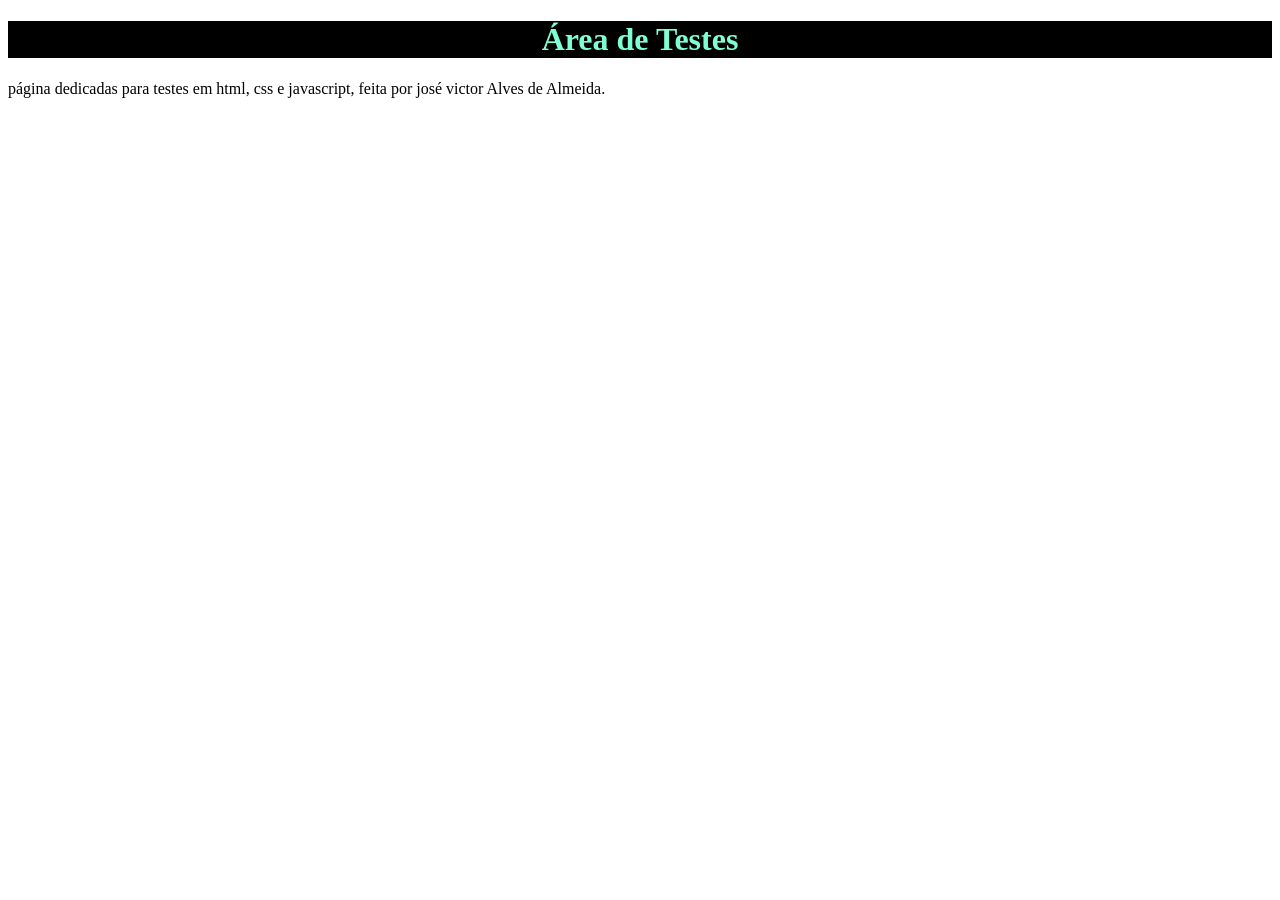
==== pagina_1.html @ 716c803f "criei um painel de titulo para a area de testes" ====
<!DOCTYPE html>
<html lang="pt-br">
<head>
    <meta charset="UTF-8">
    <meta name="viewport" content="width=device-width, initial-scale=1.0">
    <link rel="stylesheet" href="pagina_1.css">

    <title>Area de Testes</title>
</head>
<h1 class="titulo" id="titulo">Área de Testes</h1>
<p>página dedicadas para testes em html, css e javascript, feita por josé victor Alves de Almeida.</p>
<body>
    
</body>
</html>
---- pagina_1.css ----
#titulo{
    color: aquamarine;
    background-color: black;
    text-align: center;
}
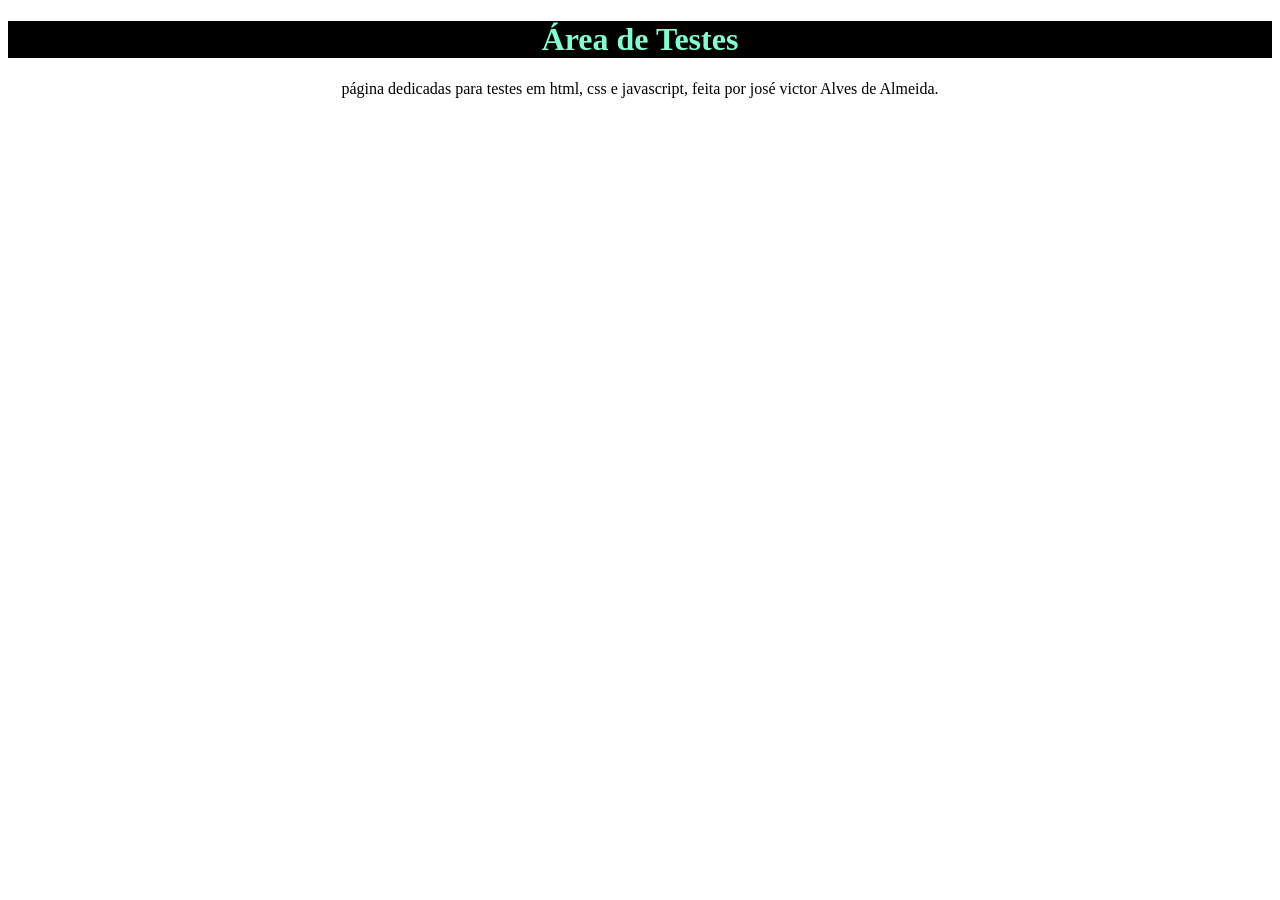
==== commit 7ad75bc5: "paragrafo alinhado" ====
--- a/pagina_1.html
+++ b/pagina_1.html
@@ -7,8 +7,8 @@
 
     <title>Area de Testes</title>
 </head>
-<h1 class="titulo" id="titulo">Área de Testes</h1>
-<p>página dedicadas para testes em html, css e javascript, feita por josé victor Alves de Almeida.</p>
+<h1  id="titulo">Área de Testes</h1>
+<p id="par_princ">página dedicadas para testes em html, css e javascript, feita por josé victor Alves de Almeida.</p>
 <body>
     
 </body>
--- a/pagina_1.css
+++ b/pagina_1.css
@@ -2,4 +2,8 @@
     color: aquamarine;
     background-color: black;
     text-align: center;
-}+}
+ #par_princ{
+text-align: center;
+
+    }
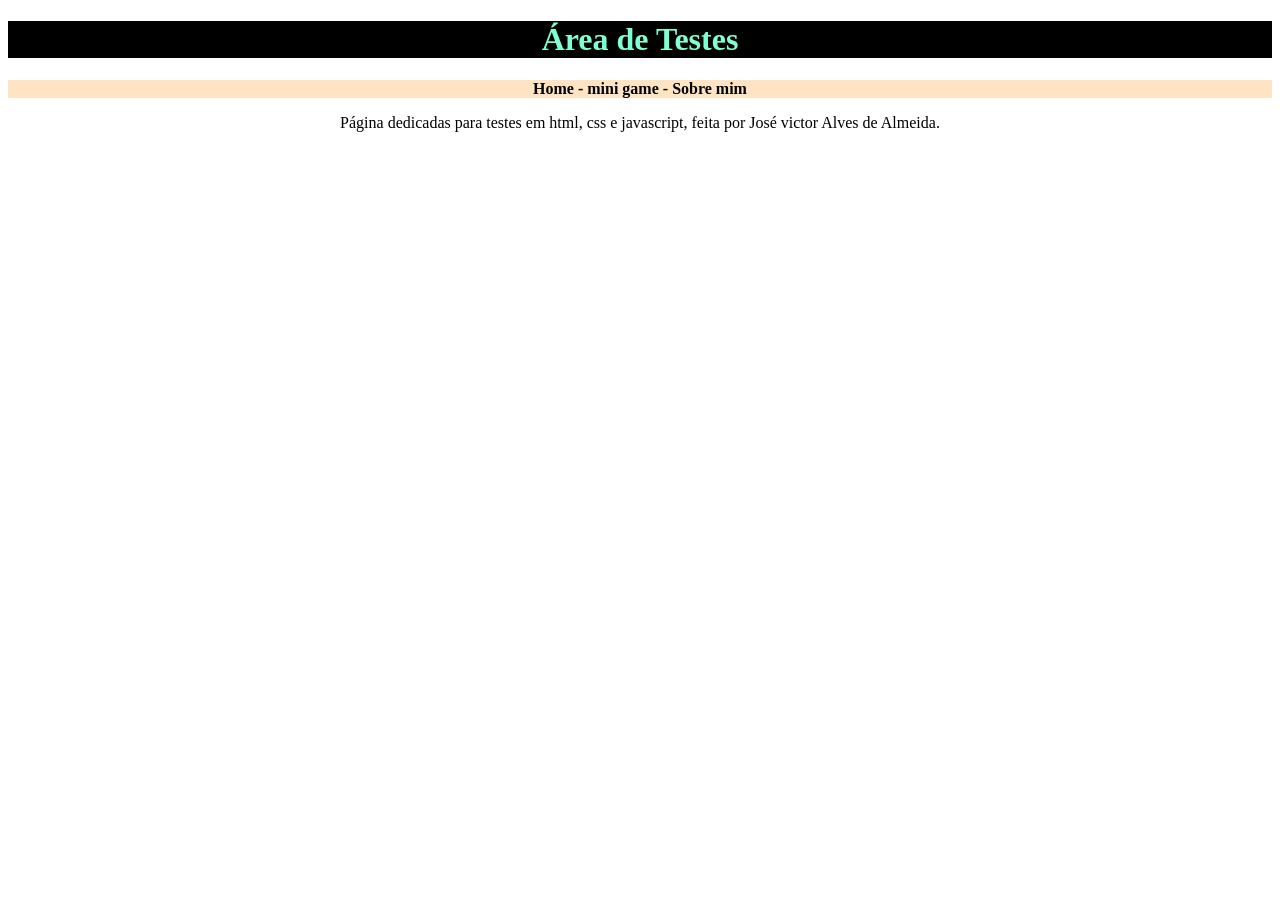
==== commit 0a1693b8: "menu interativo criado" ====
--- a/pagina_1.html
+++ b/pagina_1.html
@@ -8,8 +8,10 @@
     <title>Area de Testes</title>
 </head>
 <h1  id="titulo">Área de Testes</h1>
-<p id="par_princ">página dedicadas para testes em html, css e javascript, feita por josé victor Alves de Almeida.</p>
+<h1 id="menu">Home - mini game - Sobre mim </h1>
 <body>
+    <p id="par_princ">Página dedicadas para testes em html, css e javascript, feita por José victor Alves de Almeida.</p>
+
     
 </body>
 </html>
--- a/pagina_1.css
+++ b/pagina_1.css
@@ -6,4 +6,14 @@
  #par_princ{
 text-align: center;
 
-    }+    }
+#menu{   
+    text-align: center;
+    font-size: medium;
+    background-color: bisque;
+
+}
+#head{
+
+    background-color: black;
+}
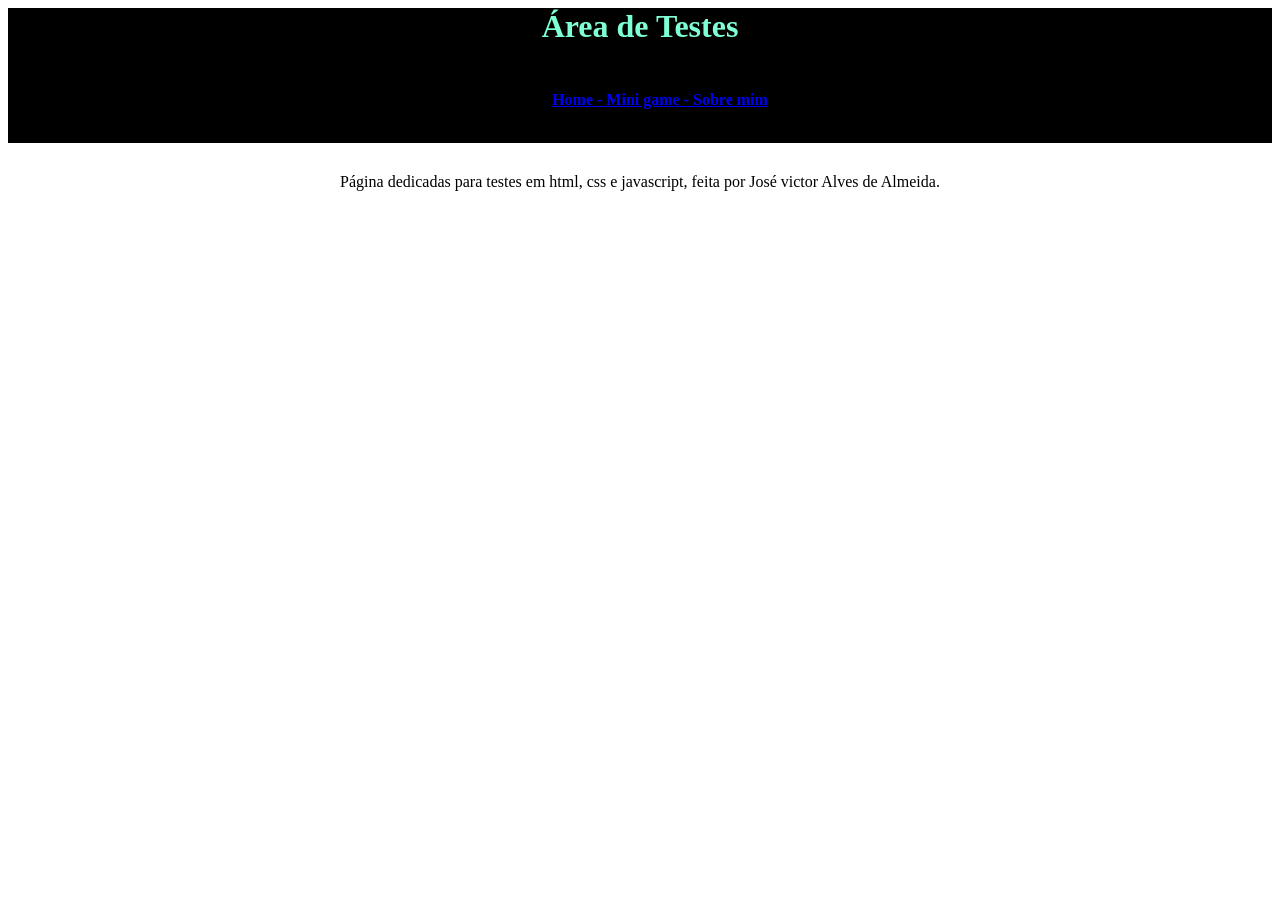
==== commit a6a7cd1d: "feito alterações no cabeçalho" ====
--- a/pagina_1.html
+++ b/pagina_1.html
@@ -1,14 +1,25 @@
 <!DOCTYPE html>
 <html lang="pt-br">
-<head>
     <meta charset="UTF-8">
     <meta name="viewport" content="width=device-width, initial-scale=1.0">
     <link rel="stylesheet" href="pagina_1.css">
+<header >
+    <title>Area de Testes</title>
+    <h1  id="titulo">Área de Testes</h1>
+<h1 id="menu">
+    <nav>
+        <ul>
+            <a href="pages/about.html" >Home  -  </a>      
+            <a href="pages"> Mini game  -  </a>     
+            <a href="pages">Sobre mim  </a>     
+       
+        </ul>bbbz
+    </nav>
+</h1>   
 
-    <title>Area de Testes</title>
-</head>
-<h1  id="titulo">Área de Testes</h1>
-<h1 id="menu">Home - mini game - Sobre mim </h1>
+   
+</header>
+
 <body>
     <p id="par_princ">Página dedicadas para testes em html, css e javascript, feita por José victor Alves de Almeida.</p>
 
--- a/pagina_1.css
+++ b/pagina_1.css
@@ -1,19 +1,27 @@
 #titulo{
     color: aquamarine;
-    background-color: black;
+  
     text-align: center;
+    margin-top:0%;
+    margin-bottom: 0%;
+    size: 150%;
 }
- #par_princ{
-text-align: center;
+    #par_princ{
+    text-align: center;
 
     }
 #menu{   
     text-align: center;
     font-size: medium;
-    background-color: bisque;
+    margin: 30px;
+    align-items: center;
+    align-content: flex-end;
+
+   
 
 }
-#head{
+header{
+    background-color: black;
+    padding: 0%;
 
-    background-color: black;
-}+}
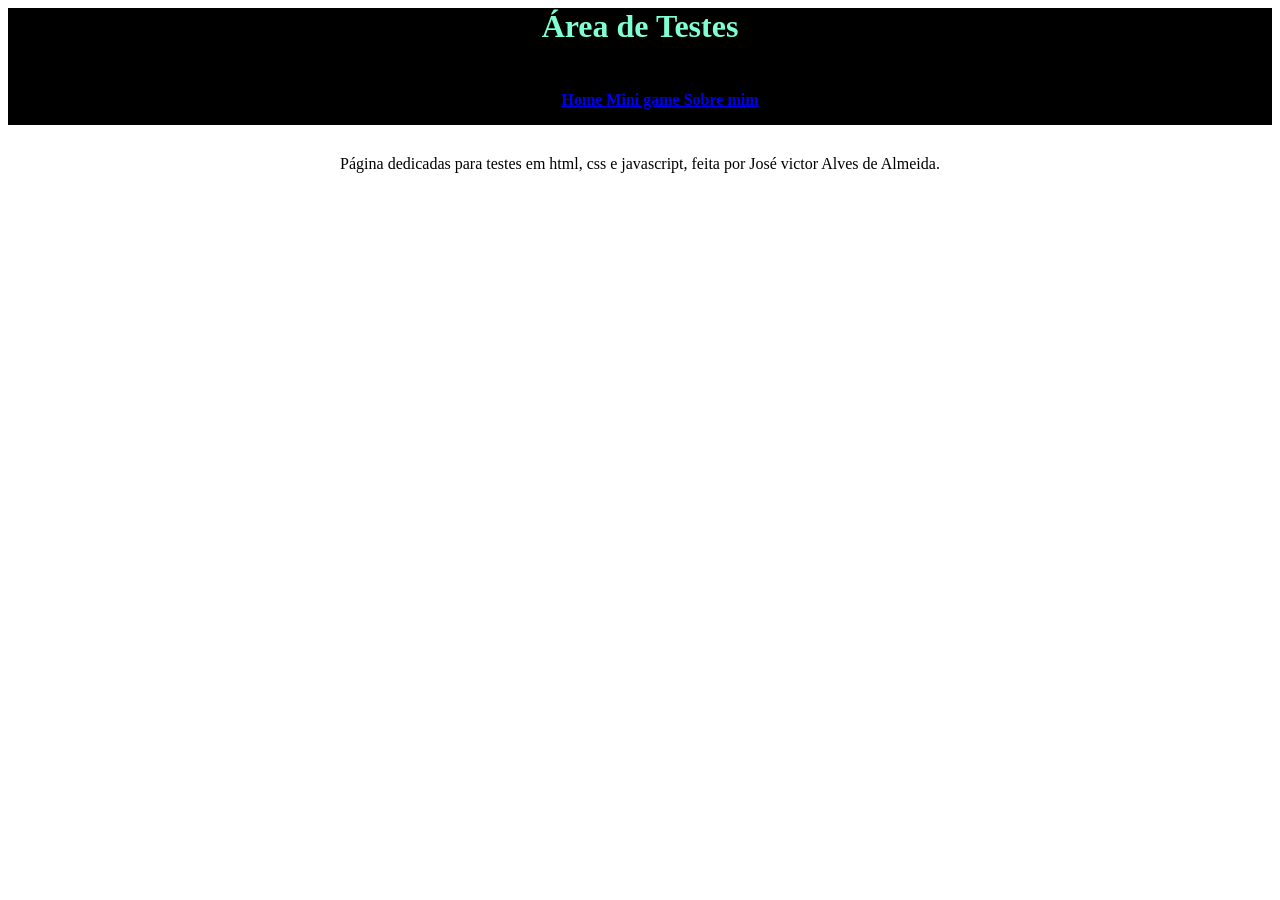
==== commit 51a14afe: "Update pagina_1.html" ====
--- a/pagina_1.html
+++ b/pagina_1.html
@@ -9,11 +9,11 @@
 <h1 id="menu">
     <nav>
         <ul>
-            <a href="pages/about.html" >Home  -  </a>      
-            <a href="pages"> Mini game  -  </a>     
+            <a href="pages/about.html" >Home  </a>       
+            <a href="pages"> Mini game  </a>       
             <a href="pages">Sobre mim  </a>     
        
-        </ul>bbbz
+        </ul>
     </nav>
 </h1>   
 
@@ -21,7 +21,12 @@
 </header>
 
 <body>
+
+
+
     <p id="par_princ">Página dedicadas para testes em html, css e javascript, feita por José victor Alves de Almeida.</p>
+    
+
 
     
 </body>
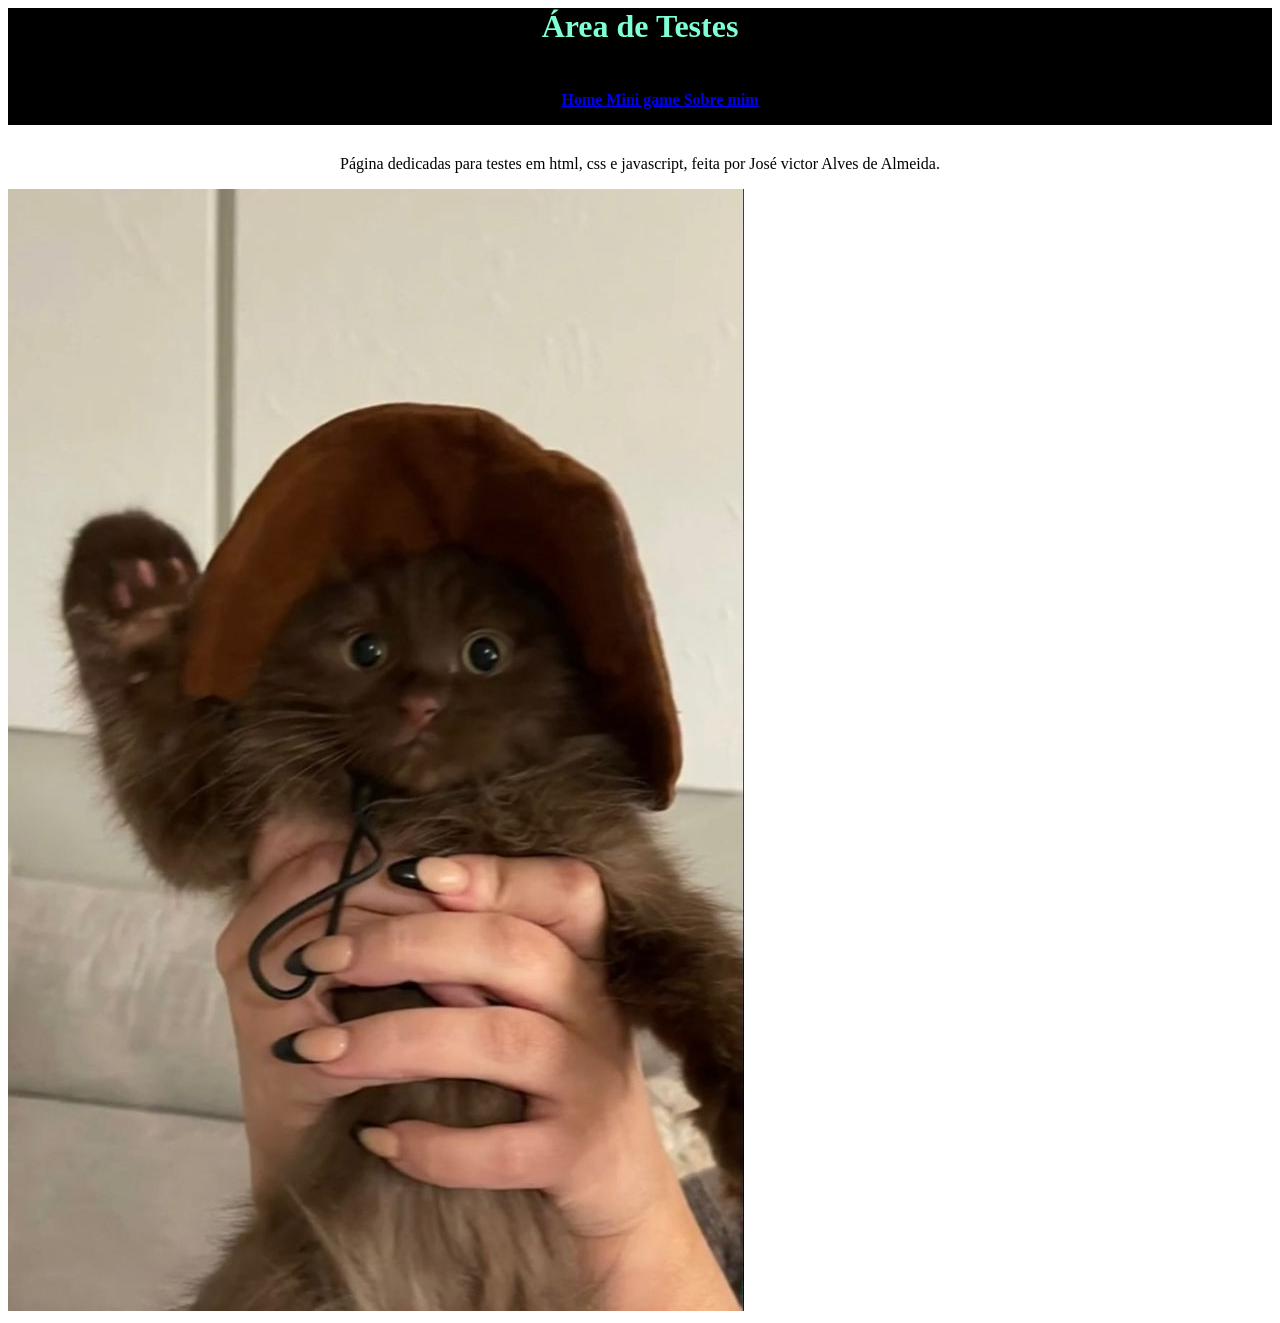
==== commit 04d0661d: "imagem" ====
--- a/pagina_1.html
+++ b/pagina_1.html
@@ -25,6 +25,9 @@
 
 
     <p id="par_princ">Página dedicadas para testes em html, css e javascript, feita por José victor Alves de Almeida.</p>
+    <img src="imagens/gatinho_oi.jpg">
+
+
     
 
 
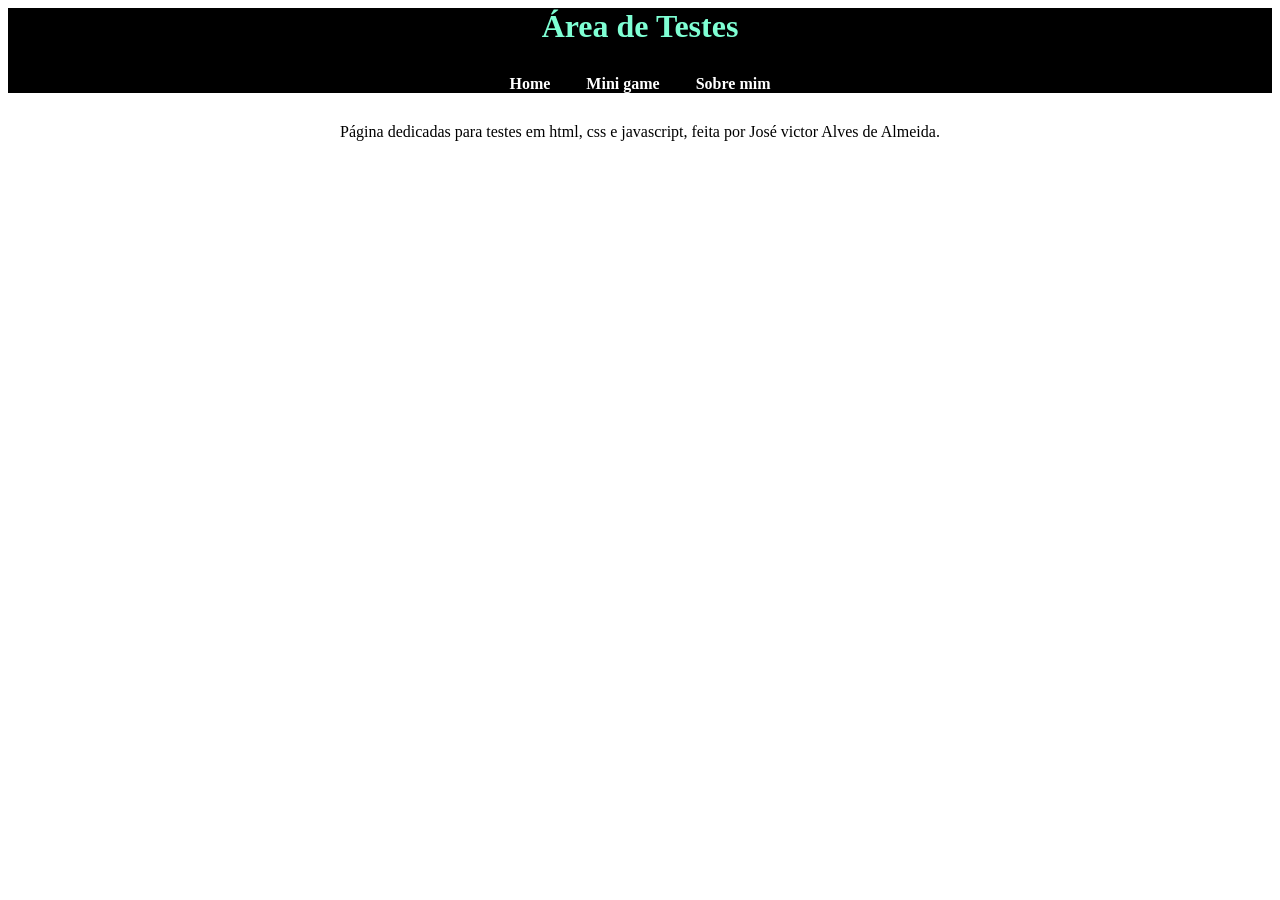
==== commit 6f8937af: "menu aligned" ====
--- a/pagina_1.html
+++ b/pagina_1.html
@@ -8,12 +8,12 @@
     <h1  id="titulo">Área de Testes</h1>
 <h1 id="menu">
     <nav>
-        <ul>
-            <a href="pages/about.html" >Home  </a>       
+        
+            <a href="pages/about.html" >Home</a>   
             <a href="pages"> Mini game  </a>       
-            <a href="pages">Sobre mim  </a>     
+            <a href="pages">Sobre mim  </a>  
        
-        </ul>
+        
     </nav>
 </h1>   
 
@@ -21,13 +21,12 @@
 </header>
 
 <body>
+    
 
 
 
     <p id="par_princ">Página dedicadas para testes em html, css e javascript, feita por José victor Alves de Almeida.</p>
-    <img src="imagens/gatinho_oi.jpg">
-
-
+    
     
 
 
--- a/pagina_1.css
+++ b/pagina_1.css
@@ -25,3 +25,10 @@
     padding: 0%;
 
 }
+nav a {
+    
+    color: white;
+    text-align: center;
+    padding: 16px;
+    text-decoration: none;
+  }
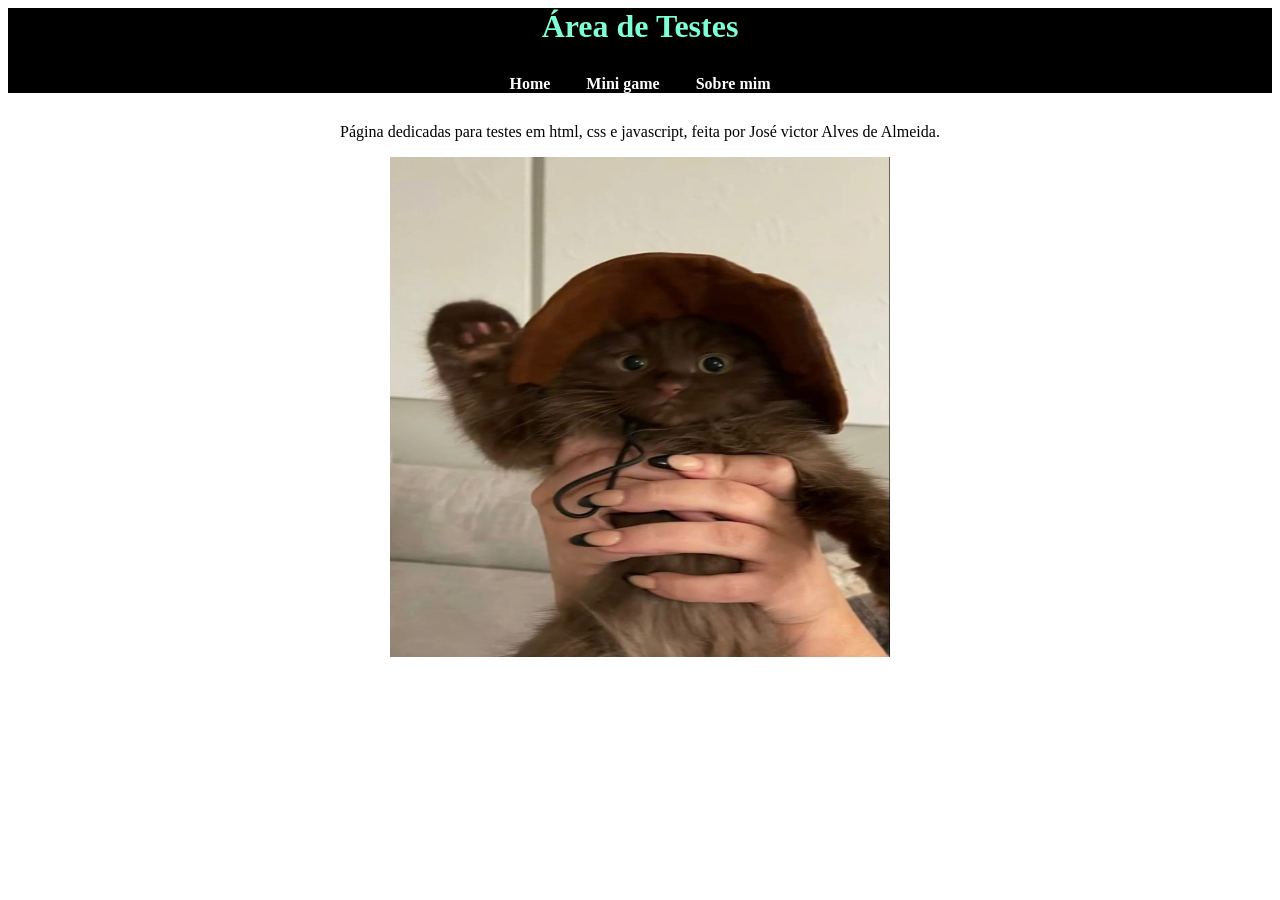
==== commit 0eb642cc: "main created" ====
--- a/pagina_1.html
+++ b/pagina_1.html
@@ -21,11 +21,16 @@
 </header>
 
 <body>
+    <main>
+        <p id="par_princ">Página dedicadas para testes em html, css e javascript, feita por José victor Alves de Almeida.</p>
     
+        <img src="imagens/gatinho_oi.jpg" style="display: block; margin: 0 auto;" width="500px" height="500" >
+    </p>
+    </main>
 
 
 
-    <p id="par_princ">Página dedicadas para testes em html, css e javascript, feita por José victor Alves de Almeida.</p>
+
     
     
 
--- a/pagina_1.css
+++ b/pagina_1.css
@@ -32,3 +32,10 @@
     padding: 16px;
     text-decoration: none;
   }
+  main{
+
+    max-width: 100%;
+    height: auto;
+    
+  }
+ 
